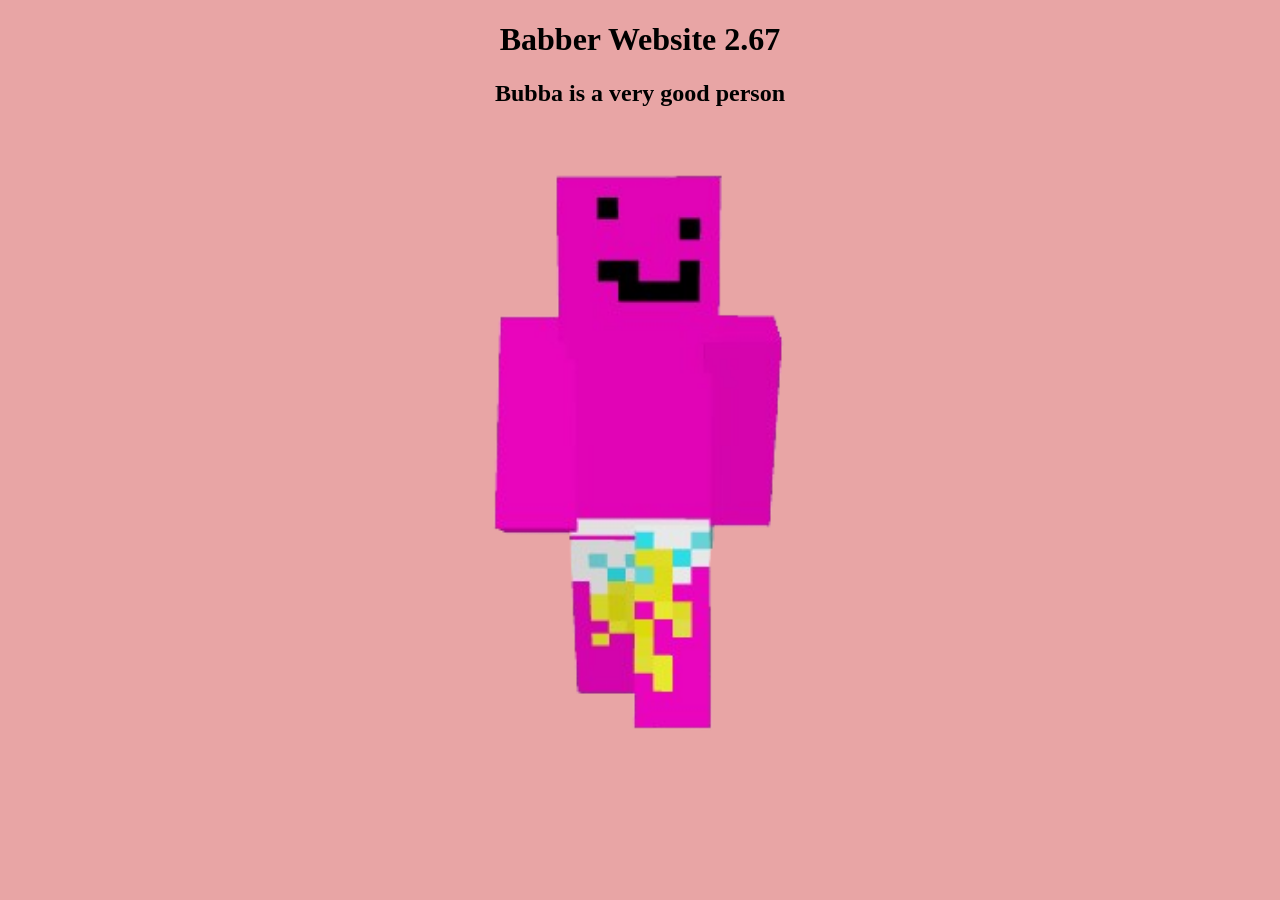
==== index.html @ 35625a9d "changed name" ====
<!DOCTYPE html>
</html>
    <head>
        <link rel="stylesheet" href="Bubba58102File.css">
    </head>
    <body>
         <h1>Babber Website 2.67</h1>
         <p><h2>Bubba is a very good person</h2></p>
         <img src= "[data-uri]"/>
    </body>
</html>
---- Bubba58102File.css ----
img {
    width : 500px
}

body {
    text-align: center;
    font-family: '';
    background: rgba(192, 10, 10, 0.363) 
}
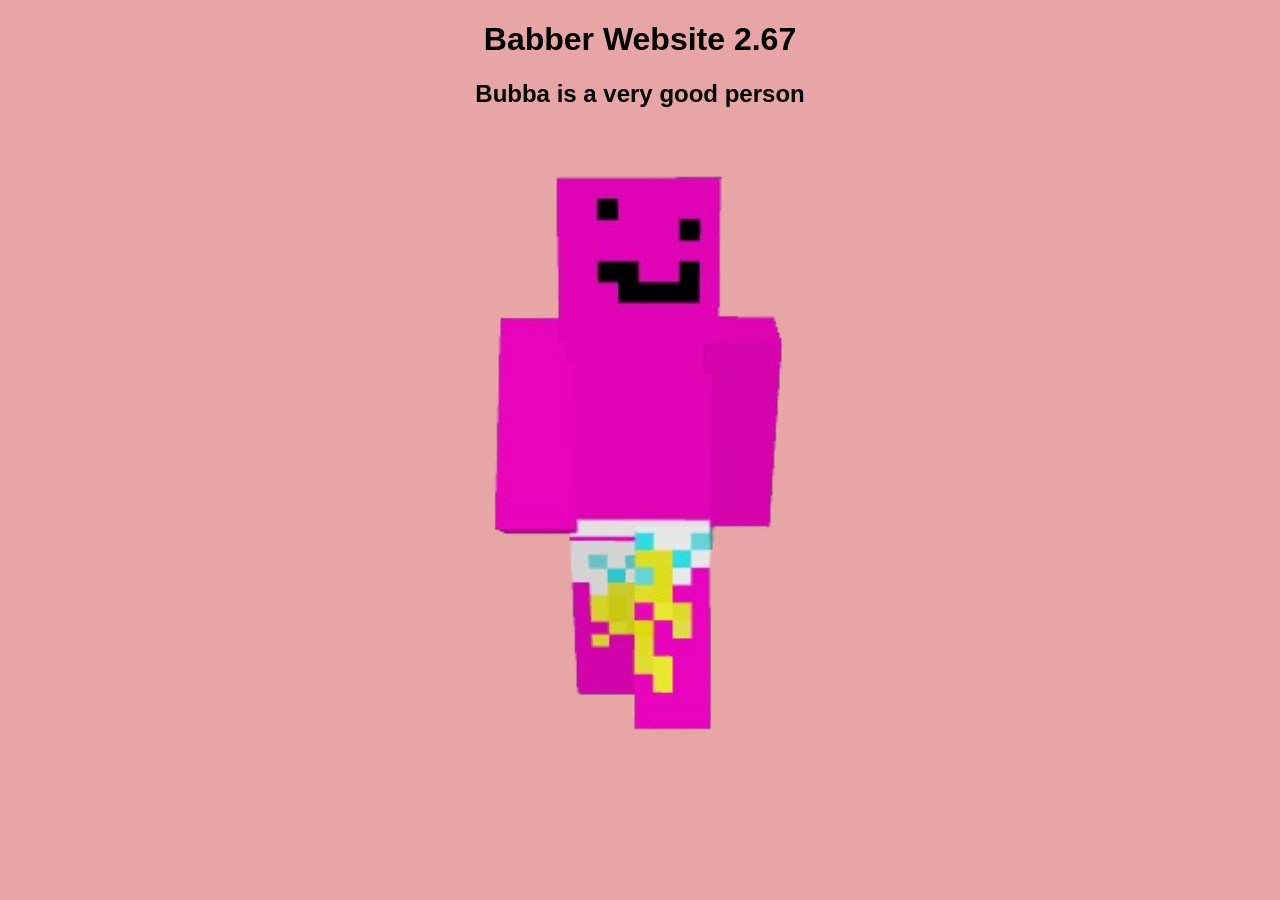
==== commit 22fe9289: "awd" ====
--- a/index.html
+++ b/index.html
@@ -6,6 +6,6 @@
     <body>
          <h1>Babber Website 2.67</h1>
          <p><h2>Bubba is a very good person</h2></p>
-         <img src= "[data-uri]"/>
+         <img src="[data-uri]"/>
     </body>
 </html>
--- a/Bubba58102File.css
+++ b/Bubba58102File.css
@@ -1,9 +1,9 @@
 img {
-    width : 500px
+    width : 500px;
 }
 
 body {
     text-align: center;
-    font-family: '';
-    background: rgba(192, 10, 10, 0.363) 
+    font-family: 'arial';
+    background: rgba(192, 10, 10, 0.363);
 }
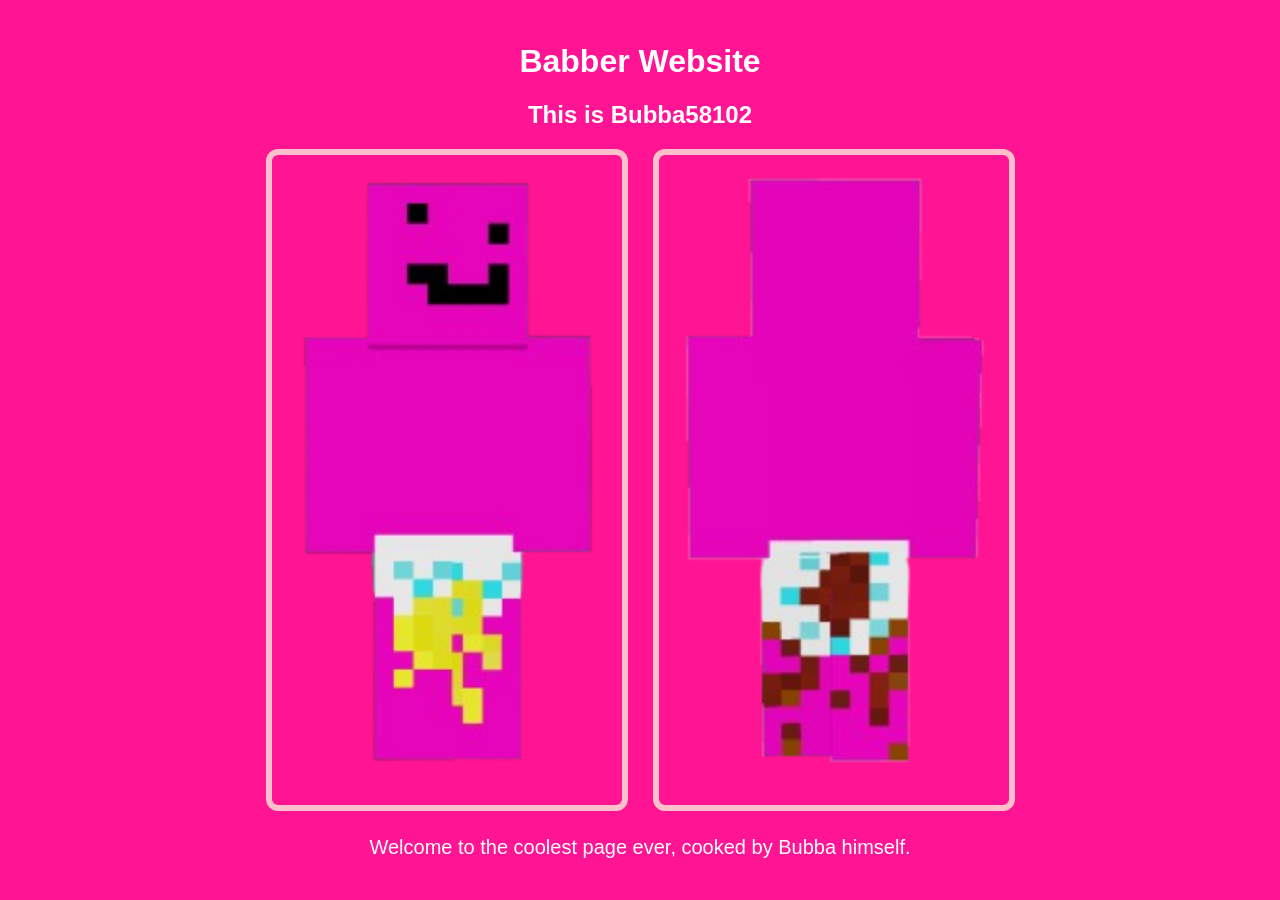
==== commit 6eef8031: "First website EVER BRO!!!!!!!" ====
--- a/index.html
+++ b/index.html
@@ -1,11 +1,21 @@
 <!DOCTYPE html>
+<html>
+<head>
+    <meta charset="UTF-8">
+    <title>Babber Website</title>
+    <link rel="stylesheet" href="Bubba58102File.css">
+</head>
+<body>
+    <div class="container">
+        <h1>Babber Website</h1>
+        <h2>This is Bubba58102</h2>
+
+        <div class="images">
+            <img src="[data-uri]" alt="">
+            <img src="[data-uri]" alt="">
+        </div>
+
+        <p class="extra">Welcome to the coolest page ever, cooked by Bubba himself.</p>
+    </div>
+</body>
 </html>
-    <head>
-        <link rel="stylesheet" href="Bubba58102File.css">
-    </head>
-    <body>
-         <h1>Babber Website 2.67</h1>
-         <p><h2>Bubba is a very good person</h2></p>
-         <img src="[data-uri]"/>
-    </body>
-</html>
--- a/Bubba58102File.css
+++ b/Bubba58102File.css
@@ -1,9 +1,56 @@
-img {
-    width : 500px;
+html, body {
+    height: 100%;
+    margin: 0;
+    padding: 0;
+    background: #ff1493;
+    font-family: Arial, sans-serif;
 }
 
 body {
+    display: flex;
+    justify-content: center;
+    align-items: center;
+}
+
+.container {
     text-align: center;
-    font-family: 'arial';
-    background: rgba(192, 10, 10, 0.363);
-}+    color: white;
+    animation: fadeIn 1.5s ease-in-out;
+}
+
+.images {
+    display: flex;
+    justify-content: center;
+    gap: 25px;
+    margin-top: 20px;
+}
+
+.images img {
+    width: 350px;
+    height: 650px;
+    object-fit: cover;
+    border: 6px solid pink;
+    border-radius: 12px;
+    animation: pop 0.8s ease;
+}
+
+.extra {
+    margin-top: 25px;
+    font-size: 20px;
+    animation: fadeUp 1.2s ease;
+}
+
+@keyframes fadeIn {
+    from { opacity: 0; transform: scale(0.96); }
+    to { opacity: 1; transform: scale(1); }
+}
+
+@keyframes pop {
+    from { transform: scale(0.8); opacity: 0; }
+    to { transform: scale(1); opacity: 1; }
+}
+
+@keyframes fadeUp {
+    from { opacity: 0; transform: translateY(20px); }
+    to { opacity: 1; transform: translateY(0); }
+}
